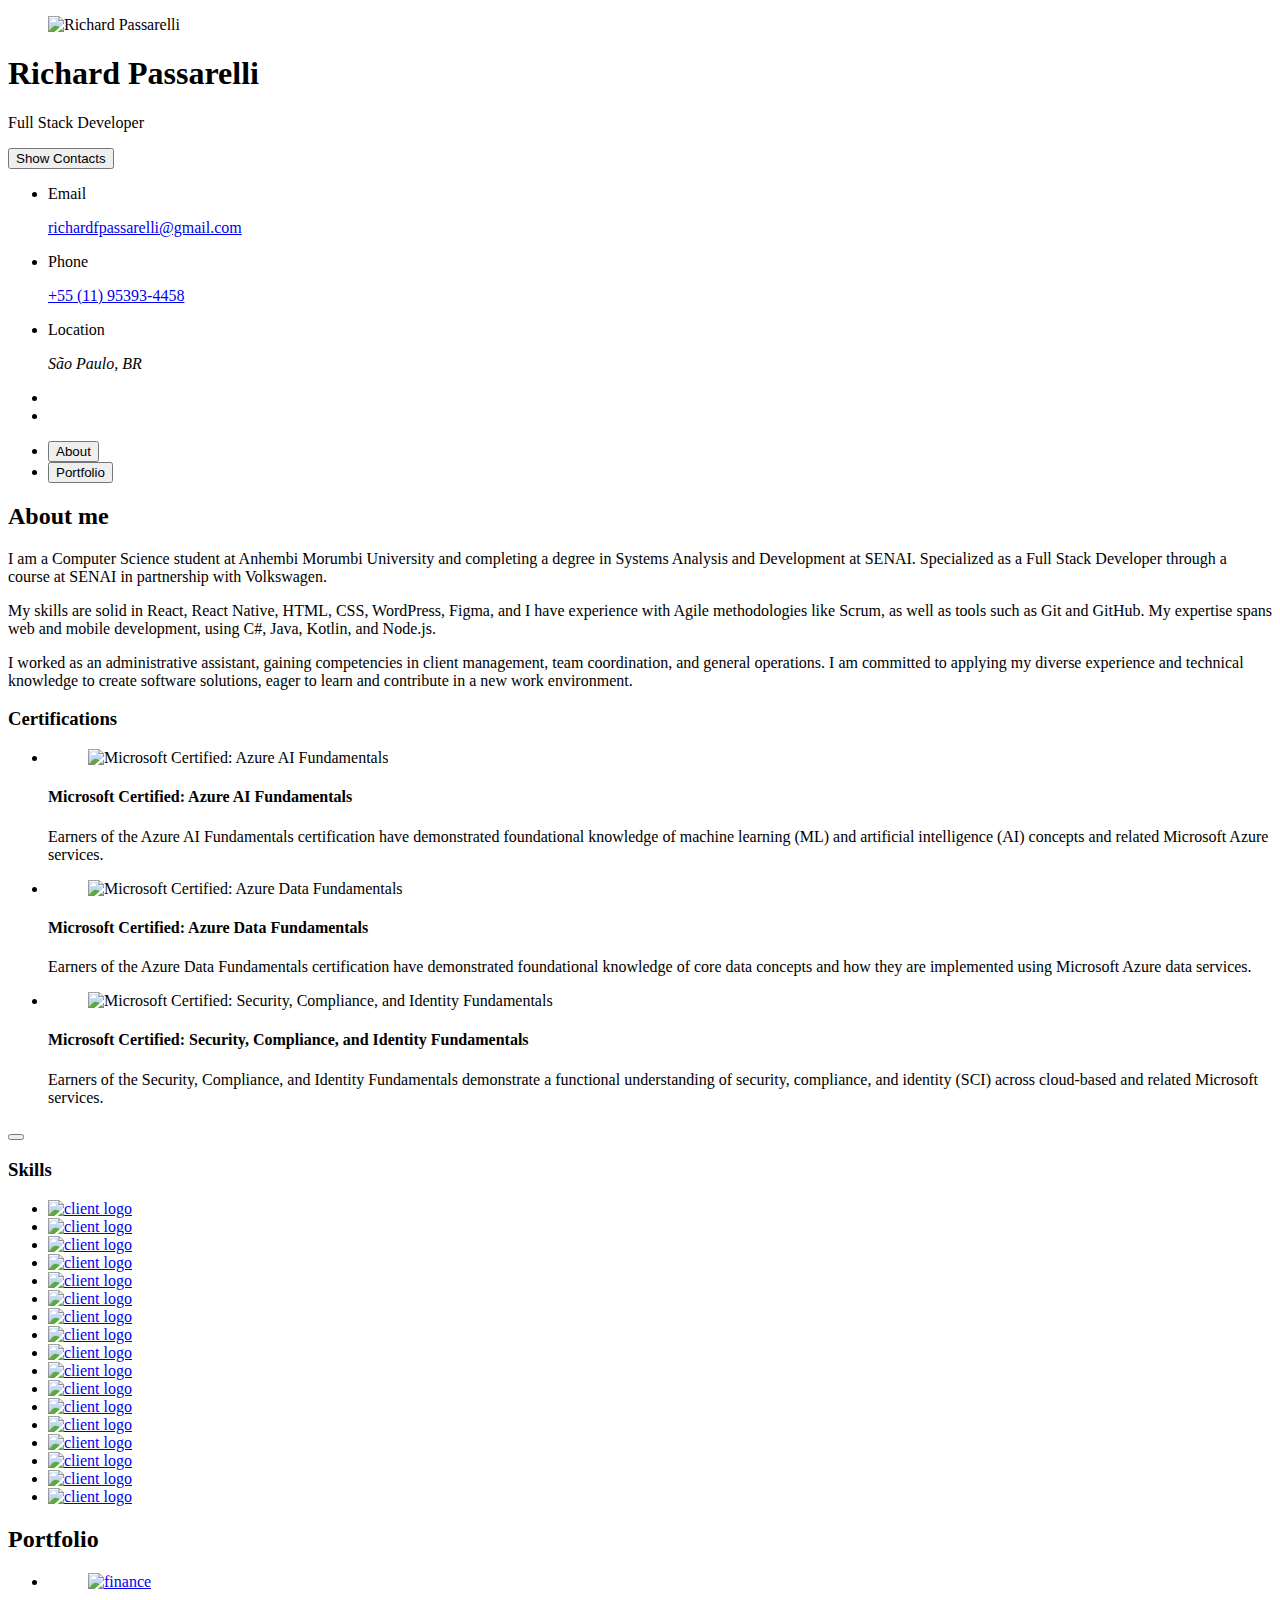
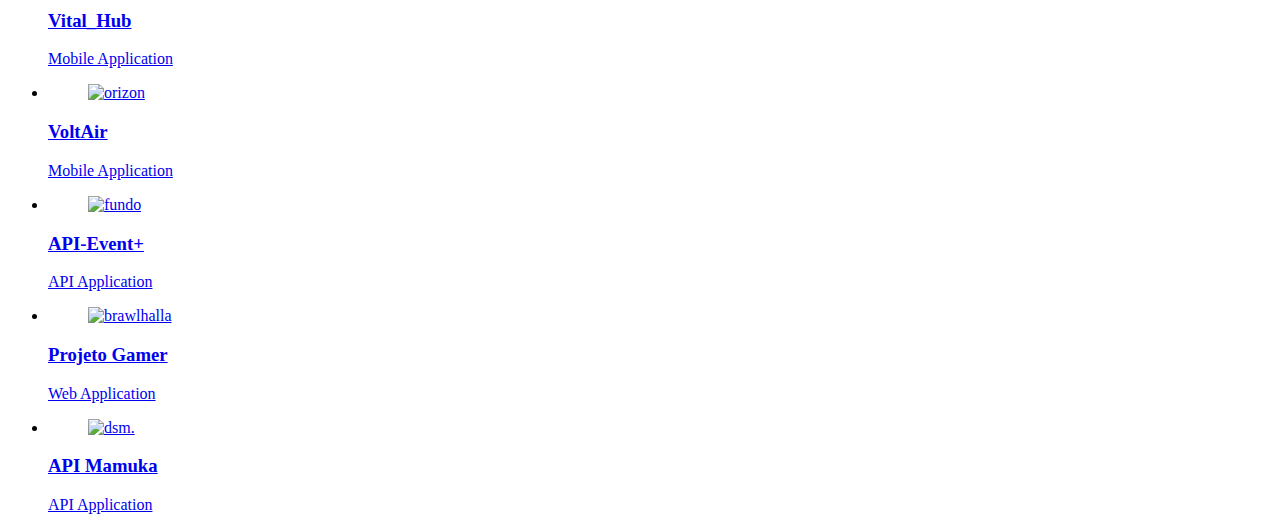
==== Portfolio/index.html @ b0eae3a7 "coreeções na aba portifolio do mobile" ====
<!DOCTYPE html>
<html lang="en">

<head>
    <meta charset="UTF-8">
    <meta http-equiv="X-UA-Compatible" content="IE=edge">
    <meta name="viewport" content="width=device-width, initial-scale=1.0">
    <title>Richard - Portfolio</title>

    <!--
    - favicon
  -->
    <link rel="shortcut icon" href="./assets/images/dev.png" type="image/x-icon">

    <!--
    - custom css link
  -->
    <link rel="stylesheet" href="./assets/css/style.css">

    <!--
    - google font link
  -->
    <link rel="preconnect" href="https://fonts.googleapis.com">
    <link rel="preconnect" href="https://fonts.gstatic.com" crossorigin>
    <link href="https://fonts.googleapis.com/css2?family=Poppins:wght@300;400;500;600&display=swap" rel="stylesheet">
</head>

<body>

    <!--
    - #MAIN
  -->

    <main>

        <!--
      - #SIDEBAR
    -->

        <aside class="sidebar" data-sidebar>

            <div class="sidebar-info">

                <figure class="avatar-box">
                    <img src="./assets/images/ProfileR.jpg" alt="Richard Passarelli" width="80">
                </figure>

                <div class="info-content">
                    <h1 class="name" title="Richard Passarelli">Richard Passarelli</h1>

                    <p class="title">Full Stack Developer</p>
                </div>

                <button class="info_more-btn" data-sidebar-btn>
                    <span>Show Contacts</span>

                    <ion-icon name="chevron-down"></ion-icon>
                </button>

            </div>

            <div class="sidebar-info_more">

                <div class="separator"></div>

                <ul class="contacts-list">

                    <li class="contact-item">

                        <div class="icon-box">
                            <ion-icon name="mail-outline"></ion-icon>
                        </div>

                        <div class="contact-info">
                            <p class="contact-title">Email</p>

                            <a href="mailto:richardfpassarelli@gmail.com"
                                class="contact-link">richardfpassarelli@gmail.com</a>
                        </div>

                    </li>

                    <li class="contact-item">

                        <div class="icon-box">
                            <ion-icon name="phone-portrait-outline"></ion-icon>
                        </div>

                        <div class="contact-info">
                            <p class="contact-title">Phone</p>

                            <a href="tel:+5511953934458" class="contact-link">+55 (11) 95393-4458</a>
                        </div>

                    </li>

                    <li class="contact-item">

                        <div class="icon-box">
                            <ion-icon name="location-outline"></ion-icon>
                        </div>

                        <div class="contact-info">
                            <p class="contact-title">Location</p>

                            <address>São Paulo, BR</address>
                        </div>

                    </li>

                </ul>

                <div class="separator"></div>

                <ul class="social-list">

                    <li class="social-item">
                        <a href="https://github.com/RichardRichk" class="social-link">
                            <ion-icon name="logo-github"></ion-icon>
                        </a>
                    </li>

                    <li class="social-item">
                        <a href="https://www.linkedin.com/in/richard-passarelli-4a24b8233/" class="social-link">
                            <ion-icon name="logo-linkedin"></ion-icon>
                        </a>
                    </li>

                </ul>

            </div>

        </aside>





        <!--
      - #main-content
    -->

        <div class="main-content">

            <!--
        - #NAVBAR
      -->

            <nav class="navbar">

                <ul class="navbar-list">

                    <li class="navbar-item">
                        <button class="navbar-link  active" data-nav-link>About</button>
                    </li>

                    <li class="navbar-item">
                        <button class="navbar-link" data-nav-link>Portfolio</button>
                    </li>

                </ul>

            </nav>





            <!--
        - #ABOUT
      -->

            <article class="about  active" data-page="about">

                <header>
                    <h2 class="h2 article-title">About me</h2>
                </header>

                <section class="about-text">
                    <p>
                        I am a Computer Science student at Anhembi Morumbi University and completing a degree in Systems
                        Analysis and Development at SENAI. Specialized as a Full Stack Developer through a course at
                        SENAI in
                        partnership with Volkswagen.
                    </p>

                    <p>
                        My skills are solid in React, React Native, HTML, CSS, WordPress, Figma, and I have experience
                        with Agile
                        methodologies like Scrum, as well as tools such as Git and GitHub. My expertise spans web and
                        mobile
                        development, using C#, Java, Kotlin, and Node.js.
                    </p>

                    <p>
                        I worked as an administrative assistant, gaining competencies in client management, team
                        coordination,
                        and general operations. I am committed to applying my diverse experience and technical knowledge
                        to
                        create software solutions, eager to learn and contribute in a new work environment.
                    </p>
                </section>


                <!--
          - testimonials
        -->

                <section class="testimonials">

                    <h3 class="h3 testimonials-title">Certifications</h3>

                    <ul class="testimonials-list has-scrollbar">


                        <li class="testimonials-item">
                            <div class="content-card" data-testimonials-item>

                                <figure class="testimonials-avatar-box">
                                    <img src="./assets/images/ia.png" alt="Microsoft Certified: Azure AI Fundamentals
                                        " width="60" data-testimonials-avatar>
                                </figure>

                                <h4 class="h4 testimonials-item-title" data-testimonials-title>Microsoft Certified:
                                    Azure AI Fundamentals
                                </h4>

                                <div class="testimonials-text" data-testimonials-text>
                                    <p>
                                        Earners of the Azure AI Fundamentals certification have demonstrated
                                        foundational knowledge of machine learning (ML) and artificial intelligence (AI)
                                        concepts and related Microsoft Azure services.
                                    </p>
                                </div>

                            </div>
                        </li>

                        <li class="testimonials-item">
                            <div class="content-card" data-testimonials-item>

                                <figure class="testimonials-avatar-box">
                                    <img src="./assets/images/azure-data-fundamentals-600x600.png"
                                        alt="Microsoft Certified: Azure Data Fundamentals" width="60"
                                        data-testimonials-avatar>
                                </figure>

                                <h4 class="h4 testimonials-item-title" data-testimonials-title>Microsoft Certified:
                                    Azure Data Fundamentals
                                </h4>

                                <div class="testimonials-text" data-testimonials-text>
                                    <p>
                                        Earners of the Azure Data Fundamentals certification have demonstrated
                                        foundational knowledge of core data concepts and how they are implemented using
                                        Microsoft Azure data services.
                                    </p>
                                </div>

                            </div>
                        </li>

                        <li class="testimonials-item">
                            <div class="content-card" data-testimonials-item>

                                <figure class="testimonials-avatar-box">
                                    <img src="./assets/images/security-compliance-and-identity-fundamentals-600x600.png"
                                        alt="Microsoft Certified: Security, Compliance, and Identity Fundamentals"
                                        width="60" data-testimonials-avatar>
                                </figure>

                                <h4 class="h4 testimonials-item-title" data-testimonials-title>Microsoft Certified:
                                    Security, Compliance, and Identity Fundamentals</h4>

                                <div class="testimonials-text" data-testimonials-text>
                                    <p>
                                        Earners of the Security, Compliance, and Identity Fundamentals demonstrate a
                                        functional understanding of security, compliance, and identity (SCI) across
                                        cloud-based and related Microsoft services.
                                    </p>
                                </div>

                            </div>
                        </li>

                    </ul>

                </section>


                <!--
          - testimonials modal
        -->

                <div class="modal-container" data-modal-container>

                    <div class="overlay" data-overlay></div>

                    <section class="testimonials-modal">

                        <button class="modal-close-btn" data-modal-close-btn>
                            <ion-icon name="close-outline"></ion-icon>
                        </button>

                    </section>

                </div>


                <!--
          - clients
        -->

                <section class="clients">

                    <h3 class="h3 clients-title">Skills</h3>

                    <ul class="clients-list has-scrollbar">

                        <li class="clients-item">
                            <a href="#">
                                <img src="./assets/images/Logo_C_sharp.png" alt="client logo">
                            </a>
                        </li>

                        <li class="clients-item">
                            <a href="#">
                                <img src="./assets/images/SQL.svg" alt="client logo">
                            </a>
                        </li>

                        <li class="clients-item">
                            <a href="#">
                                <img src="./assets/images/JavaScript.png" alt="client logo">
                            </a>
                        </li>

                        <li class="clients-item">
                            <a href="#">
                                <img src="./assets/images/Git_icon.svg.png" alt="client logo">
                            </a>
                        </li>

                        <li class="clients-item">
                            <a href="#">
                                <img src="./assets/images/Java.png" alt="client logo">
                            </a>
                        </li>

                        <li class="clients-item">
                            <a href="#">
                                <img src="./assets/images/react.svg" alt="client logo">
                            </a>
                        </li>

                        <li class="clients-item">
                            <a href="#">
                                <img src="./assets/images/typescript.svg" alt="client logo">
                            </a>
                        </li>

                        <li class="clients-item">
                            <a href="#">
                                <img src="./assets/images/mongodb.svg" alt="client logo">
                            </a>
                        </li>

                        <li class="clients-item">
                            <a href="#">
                                <img src="./assets/images/NET_Core_Logo.png" alt="client logo">
                            </a>
                        </li>

                        <li class="clients-item">
                            <a href="#">
                                <img src="./assets/images/html5.png" alt="client logo">
                            </a>
                        </li>

                        <li class="clients-item">
                            <a href="#">
                                <img src="./assets/images/CSS3.png" alt="client logo">
                            </a>
                        </li>

                        <li class="clients-item">
                            <a href="#">
                                <img src="./assets/images/github.png" alt="client logo">
                            </a>
                        </li>

                        <li class="clients-item">
                            <a href="#">
                                <img src="./assets/images/Visual_Studio_Code_1.35_icon.svg.png" alt="client logo">
                            </a>
                        </li>

                        <li class="clients-item">
                            <a href="#">
                                <img src="./assets/images/code.png" alt="client logo">
                            </a>
                        </li>

                        <li class="clients-item">
                            <a href="#">
                                <img src="./assets/images/Microsoft_Azure.svg.png" alt="client logo">
                            </a>
                        </li>

                        <li class="clients-item">
                            <a href="#">
                                <img src="./assets/images/postman-icon.svg" alt="client logo">
                            </a>
                        </li>

                        <li class="clients-item">
                            <a href="#">
                                <img src="./assets/images/5314-windows_102509.webp" alt="client logo">
                            </a>
                        </li>

                    </ul>

                </section>

            </article>


            <!--
        - #PORTFOLIO
      -->

            <article class="portfolio" data-page="portfolio">

                <header>
                    <h2 class="h2 article-title">Portfolio</h2>
                </header>

                <section class="projects" data-select>

                    <ul class="project-list">

                        <li class="project-item  active" >
                            <a href="https://github.com/RichardRichk/VitalHub_Duo/tree/Richard">

                                <figure class="project-img">
                                    <div class="project-item-icon-box">
                                        <ion-icon name="eye-outline"></ion-icon>
                                    </div>

                                    <img src="./assets/images/VitalHub.png" alt="finance" loading="lazy">
                                </figure>

                                <h3 class="project-title">Vital_Hub</h3>

                                <p class="project-category">Mobile Application</p>

                            </a>
                        </li>

                        <li class="project-item  active">
                            <a href="https://github.com/VoltAir-Code/Front_VoltAir/tree/Develop">

                                <figure class="project-img">
                                    <div class="project-item-icon-box">
                                        <ion-icon name="eye-outline"></ion-icon>
                                    </div>

                                    <img src="./assets/images/Voltair.png" alt="orizon" loading="lazy">
                                </figure>

                                <h3 class="project-title">VoltAir</h3>

                                <p class="project-category">Mobile Application</p>

                            </a>
                        </li>

                        <li class="project-item  active">
                            <a href="https://github.com/RichardRichk/API_EventPlus">

                                <figure class="project-img">
                                    <div class="project-item-icon-box">
                                        <ion-icon name="eye-outline"></ion-icon>
                                    </div>

                                    <img src="./assets/images/EventPlus.png" alt="fundo" loading="lazy">
                                </figure>

                                <h3 class="project-title">API-Event+</h3>

                                <p class="project-category">API Application</p>

                            </a>
                        </li>

                        <li class="project-item  active" data-filter-item data-category="automation applications">
                            <a href="https://github.com/RichardRichk/Estudos_Senai_1.34/tree/main/Basico_FrontEnd/projeto-gamer-senai">

                                <figure class="project-img">
                                    <div class="project-item-icon-box">
                                        <ion-icon name="eye-outline"></ion-icon>
                                    </div>

                                    <img src="./assets/images/ProjetoGamer.png" alt="brawlhalla" loading="lazy">
                                </figure>

                                <h3 class="project-title">Projeto Gamer</h3>

                                <p class="project-category">Web Application</p>

                            </a>
                        </li>

                        <li class="project-item  active" data-filter-item data-category="web development">
                            <a href="https://github.com/MamukaSenai/New_API_Mamuka">

                                <figure class="project-img">
                                    <div class="project-item-icon-box">
                                        <ion-icon name="eye-outline"></ion-icon>
                                    </div>

                                    <img src="./assets/images/JavaProject.png" alt="dsm." loading="lazy">
                                </figure>

                                <h3 class="project-title">API Mamuka</h3>

                                <p class="project-category">API Application</p>

                            </a>
                        </li>

                    </ul>

                </section>

            </article>

        </div>

    </main>






    <!--
    - custom js link
  -->
    <script src="./assets/js/script.js"></script>

    <!--
    - ionicon link
  -->
    <script type="module" src="https://unpkg.com/ionicons@5.5.2/dist/ionicons/ionicons.esm.js"></script>
    <script nomodule src="https://unpkg.com/ionicons@5.5.2/dist/ionicons/ionicons.js"></script>

</body>

</html>
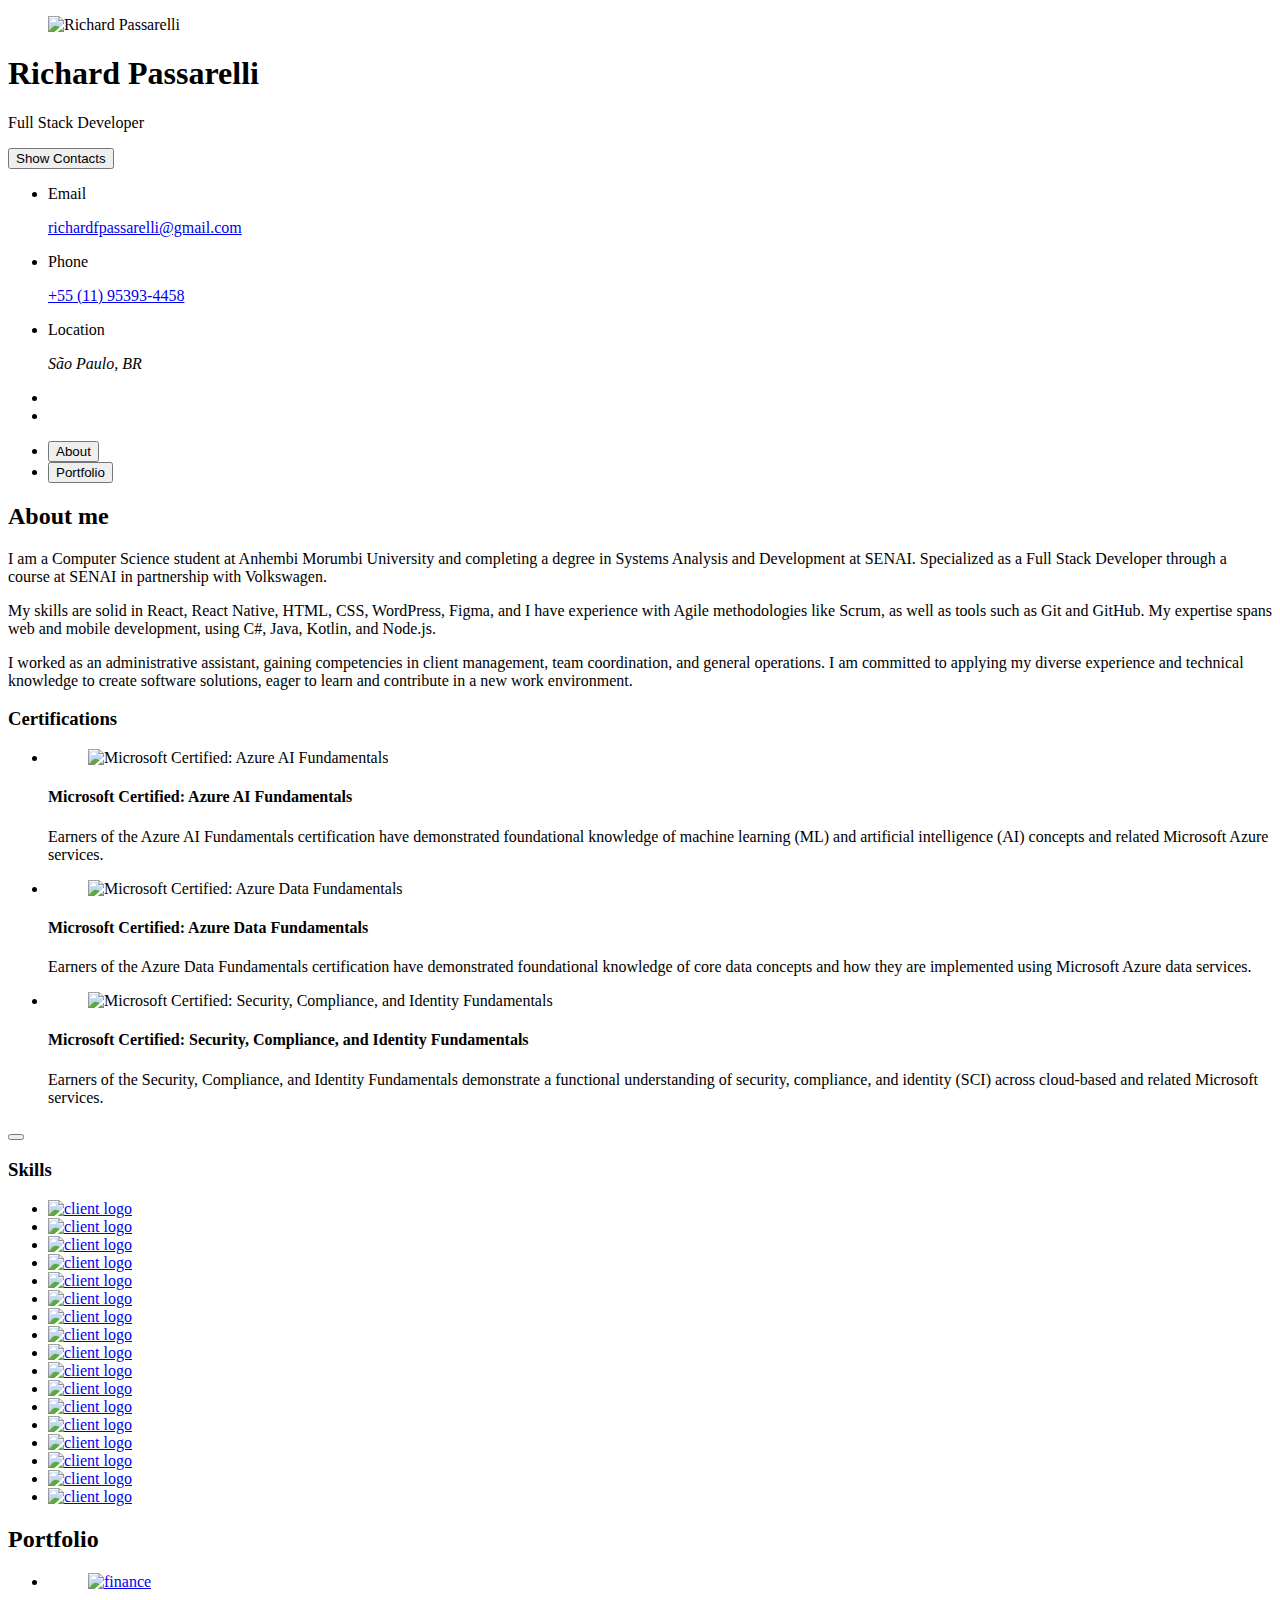
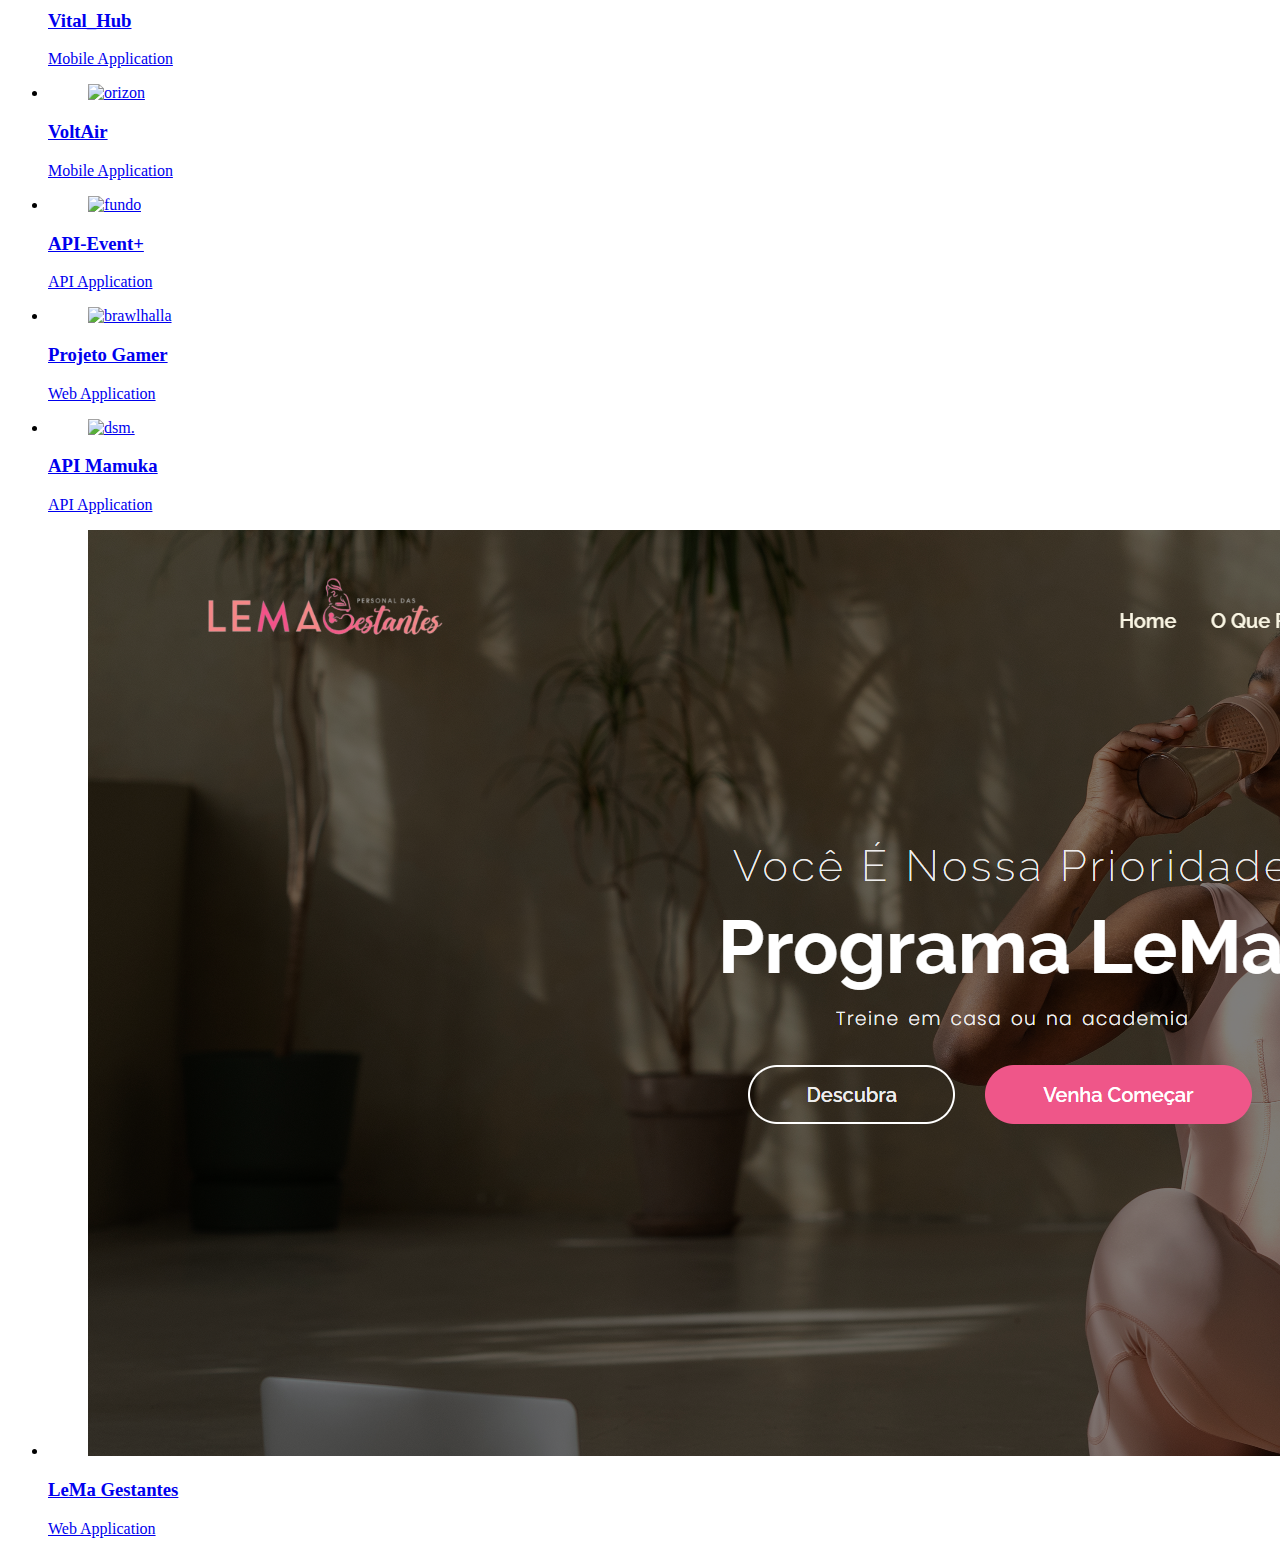
==== commit 3ecc2a89: "Subindo novo projeto no portfolio" ====
--- a/Portfolio/index.html
+++ b/Portfolio/index.html
@@ -530,6 +530,25 @@
                             </a>
                         </li>
 
+
+                        <li class="project-item  active" data-filter-item data-category="web development">
+                            <a href="https://le-ma-personal.vercel.app" target="_blank">
+
+                                <figure class="project-img">
+                                    <div class="project-item-icon-box">
+                                        <ion-icon name="eye-outline"></ion-icon>
+                                    </div>
+
+                                    <img src="./assets/images/LeMaProject.png" alt="dsm." loading="lazy">
+                                </figure>
+
+                                <h3 class="project-title">LeMa Gestantes</h3>
+
+                                <p class="project-category">Web Application</p>
+
+                            </a>
+                        </li>
+
                     </ul>
 
                 </section>
